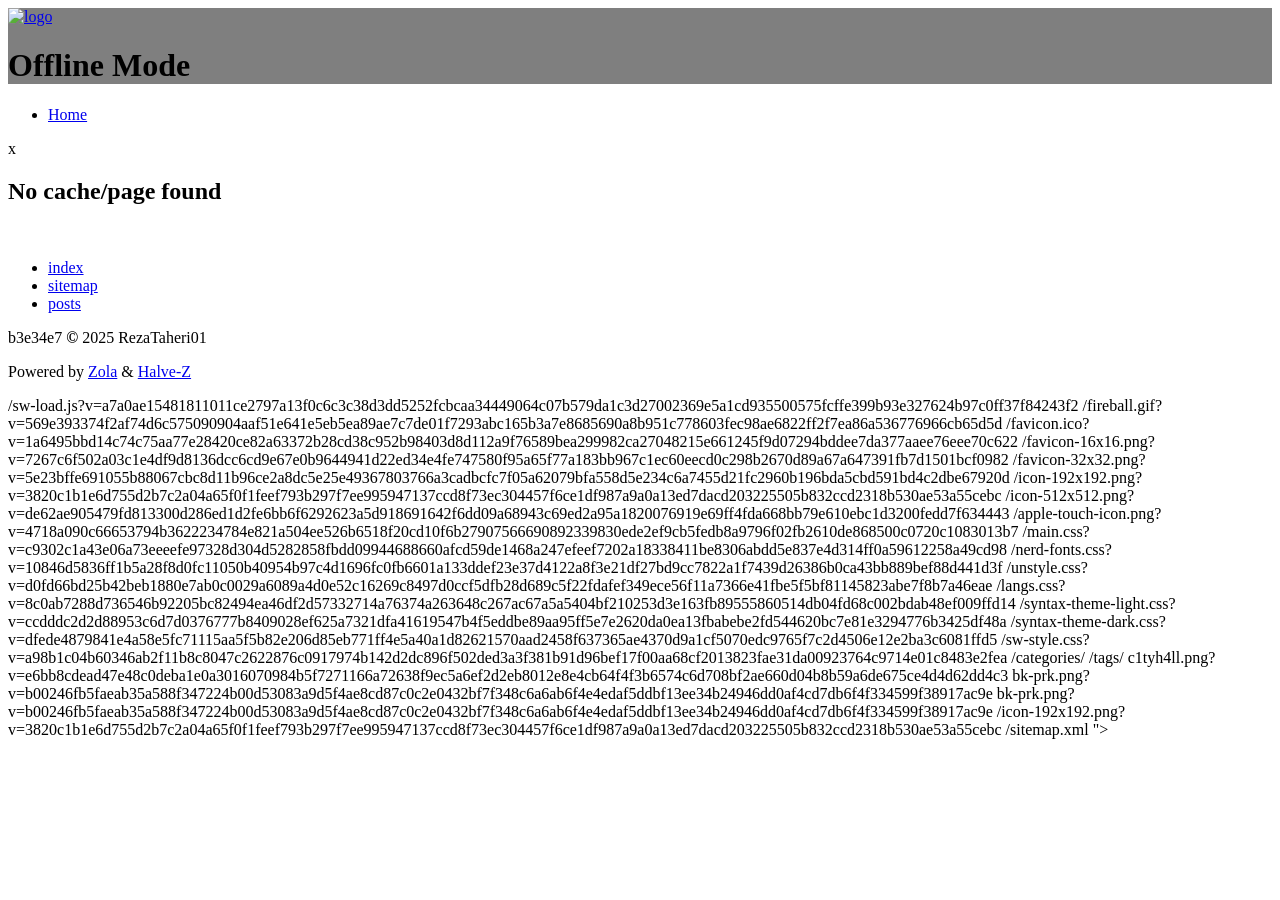
==== public/offline/index.html @ 07a977c9 "initial commit" ====
<!doctype html><html lang=en><head><meta charset=utf-8><meta content="width=device-width,initial-scale=1,maximum-scale=5" name=viewport><meta content=strict-origin-when-cross-origin name=referrer><meta content="default-src 'none'; font-src 'self' data:; img-src 'self'    ; script-src 'self' ; manifest-src 'self'; style-src 'self' 'sha512-NVAIvfFb2IBj+S/kQaZ78orXjd1D4Pxb5UN2fSayKCV6QdP5TEPmp9D4A6WNDZ5sBaDzWjJX2YE4n4Zfur416g==' 'sha512-sKMPvRXUp+YB1ax6LVwVIhc9uSglfPg7BUm6EdAC+1dXVMEa5OvqIHnHLCiFJGTi78TOI0q6AHTpZEYW3h/3ig==' ; media-src 'self'; frame-src 'self' https://player.vimeo.com/ https://www.youtube.com/ https://www.youtube-nocookie.com/ ; object-src 'none'; base-uri 'self'; form-action 'self'; connect-src 'none'" http-equiv=Content-Security-Policy><meta content=index,follow name=robots><meta content=#2C2D32 name=theme-color><link href=/manifest.json rel=manifest><title>Offline Mode • About Reza</title><meta content=RezaTaheri01 name=author><meta content="Simple about me" name=description><link title="About Reza Atom Feed" href=https://rezataheri.github.io/atom.xml rel=alternate type=application/atom+xml><meta content=en_US property=og:locale><meta content=article property=og:type><meta content="Offline Mode" property=og:title><meta content=https://rezataheri.github.io/offline/ property=og:url><meta content="About Reza" property=og:site_name><link href=https://rezataheri.github.io/offline/ rel=canonical><meta content=/icon-192x192.png name=twitter:card><meta content=/icon-192x192.png name=twitter:image><meta content=/icon-192x192.png property=og:image><meta content="Offline Mode" name=twitter:title><meta content=320 name=MobileOptimized><meta content=True name=HandheldFriendly><meta content=yes name=mobile-web-app-capable><meta content=yes name=apple-mobile-web-app-capable><meta content="width=device-width,initial-scale=1.0,maximum-scale=5" name=viewport><link href=/apple-touch-icon.png rel=apple-touch-icon sizes=180x180><link href="/favicon-32x32.png?v=5e23bffe691055b88067cbc8d11b96ce2a8dc5e25e49367803766a3cadbcfc7f05a62079bfa558d5e234c6a7455d21fc2960b196bda5cbd591bd4c2dbe67920d" rel=icon sizes=32x32 type=image/png><link href="/favicon-16x16.png?v=7267c6f502a03c1e4df9d8136dcc6cd9e67e0b9644941d22ed34e4fe747580f95a65f77a183bb967c1ec60eecd0c298b2670d89a67a647391fb7d1501bcf0982" rel=icon sizes=16x16 type=image/png><link href="/unstyle.css?v=d0fd66bd25b42beb1880e7ab0c0029a6089a4d0e52c16269c8497d0ccf5dfb28d689c5f22fdafef349ece56f11a7366e41fbe5f5bf81145823abe7f8b7a46eae" rel=stylesheet><link href="/main.css?v=c9302c1a43e06a73eeeefe97328d304d5282858fbdd09944688660afcd59de1468a247efeef7202a18338411be8306abdd5e837e4d314ff0a59612258a49cd98" rel=stylesheet><link href="/langs.css?v=8c0ab7288d736546b92205bc82494ea46df2d57332714a76374a263648c267ac67a5a5404bf210253d3e163fb89555860514db04fd68c002bdab48ef009ffd14" rel=stylesheet><link href="/syntax-theme-light.css?v=ccdddc2d2d88953c6d7d0376777b8409028ef625a7321dfa41619547b4f5eddbe89aa95ff5e7e2620da0ea13fbabebe2fd544620bc7e81e3294776b3425df48a" media="(prefers-color-scheme: light)" rel=stylesheet><link href="/syntax-theme-dark.css?v=dfede4879841e4a58e5fc71115aa5f5b82e206d85eb771ff4e5a40a1d82621570aad2458f637365ae4370d9a1cf5070edc9765f7c2d4506e12e2ba3c6081ffd5" media="(prefers-color-scheme: dark)" rel=stylesheet><link href="/sw-style.css?v=a98b1c04b60346ab2f11b8c8047c2622876c0917974b142d2dc896f502ded3a3f381b91d96bef17f00aa68cf2013823fae31da00923764c9714e01c8483e2fea" rel=stylesheet><style>#posts.inner-post-page .block-left{background:linear-gradient(rgba(0,0,0,0.5),rgba(0,0,0,0.5)),url("/bk-prk.png?v=b00246fb5faeab35a588f347224b00d53083a9d5f4ae8cd87c0c2e0432bf7f348c6a6ab6f4e4edaf5ddbf13ee34b24946dd0af4cd7db6f4f334599f38917ac9e") no-repeat;background-size:cover}</style><style>#posts .block-left{background:linear-gradient(rgba(0,0,0,0.5),rgba(0,0,0,0.5)),url("/bk-prk.png?v=b00246fb5faeab35a588f347224b00d53083a9d5f4ae8cd87c0c2e0432bf7f348c6a6ab6f4e4edaf5ddbf13ee34b24946dd0af4cd7db6f4f334599f38917ac9e") no-repeat;background-size:cover,cover}.block-left{background:linear-gradient(rgba(44,45,51,0.9),rgba(44,45,51,0.9)),url("/c1tyh4ll.png?v=e6bb8cdead47e48c0deba1e0a3016070984b5f7271166a72638f9ec5a6ef2d2eb8012e8e4cb64f4f3b6574c6d708bf2ae660d04b8b59a6de675ce4d4d62dd4c3") no-repeat;background-size:cover}</style><body class=inner-post-page id=posts><div class=block-left><div class=content><a class=logo href=/><img src="/icon-192x192.png?v=3820c1b1e6d755d2b7c2a04a65f0f1feef793b297f7ee995947137ccd8f73ec304457f6ce1df987a9a0a13ed7dacd203225505b832ccd2318b530ae53a55cebc" alt=logo height=64 width=64></a><div class=post-title-section><h1 class=section-title>Offline Mode</h1></div></div></div><div class=block-right><div id=nav-container><nav class=nav-bar role=navigation><ul class=nav-menu><li><a href=/>Home</a></ul></nav></div><div class="inner-post content"><div class=date-highlight>x</div><h2 id=No_cache/page_found>No cache/page found</h2><br></div><section class=footer-content><footer id=footer-block><nav class=nav-footer role=navigation><ul aria-label="footer links" class=footer-links><li><a href=/>index</a><li><a href=/sitemap.xml>sitemap</a><li><a href=/posts/>posts</a></ul></nav><p>b3e34e7 <b>©</b> 2025 RezaTaheri01<p>Powered by <a href=https://www.getzola.org target=_blank>Zola</a> & <a href=https://halve-z.netlify.app target=_blank>Halve-Z</a></footer></section></div><div class=toastBox></div><span id=precache-payload>/sw-load.js?v=a7a0ae15481811011ce2797a13f0c6c3c38d3dd5252fcbcaa34449064c07b579da1c3d27002369e5a1cd935500575fcffe399b93e327624b97c0ff37f84243f2 /fireball.gif?v=569e393374f2af74d6c575090904aaf51e641e5eb5ea89ae7c7de01f7293abc165b3a7e8685690a8b951c778603fec98ae6822ff2f7ea86a536776966cb65d5d /favicon.ico?v=1a6495bbd14c74c75aa77e28420ce82a63372b28cd38c952b98403d8d112a9f76589bea299982ca27048215e661245f9d07294bddee7da377aaee76eee70c622 /favicon-16x16.png?v=7267c6f502a03c1e4df9d8136dcc6cd9e67e0b9644941d22ed34e4fe747580f95a65f77a183bb967c1ec60eecd0c298b2670d89a67a647391fb7d1501bcf0982 /favicon-32x32.png?v=5e23bffe691055b88067cbc8d11b96ce2a8dc5e25e49367803766a3cadbcfc7f05a62079bfa558d5e234c6a7455d21fc2960b196bda5cbd591bd4c2dbe67920d /icon-192x192.png?v=3820c1b1e6d755d2b7c2a04a65f0f1feef793b297f7ee995947137ccd8f73ec304457f6ce1df987a9a0a13ed7dacd203225505b832ccd2318b530ae53a55cebc /icon-512x512.png?v=de62ae905479fd813300d286ed1d2fe6bb6f6292623a5d918691642f6dd09a68943c69ed2a95a1820076919e69ff4fda668bb79e610ebc1d3200fedd7f634443 /apple-touch-icon.png?v=4718a090c66653794b3622234784e821a504ee526b6518f20cd10f6b27907566690892339830ede2ef9cb5fedb8a9796f02fb2610de868500c0720c1083013b7 /main.css?v=c9302c1a43e06a73eeeefe97328d304d5282858fbdd09944688660afcd59de1468a247efeef7202a18338411be8306abdd5e837e4d314ff0a59612258a49cd98 /nerd-fonts.css?v=10846d5836ff1b5a28f8d0fc11050b40954b97c4d1696fc0fb6601a133ddef23e37d4122a8f3e21df27bd9cc7822a1f7439d26386b0ca43bb889bef88d441d3f /unstyle.css?v=d0fd66bd25b42beb1880e7ab0c0029a6089a4d0e52c16269c8497d0ccf5dfb28d689c5f22fdafef349ece56f11a7366e41fbe5f5bf81145823abe7f8b7a46eae /langs.css?v=8c0ab7288d736546b92205bc82494ea46df2d57332714a76374a263648c267ac67a5a5404bf210253d3e163fb89555860514db04fd68c002bdab48ef009ffd14 /syntax-theme-light.css?v=ccdddc2d2d88953c6d7d0376777b8409028ef625a7321dfa41619547b4f5eddbe89aa95ff5e7e2620da0ea13fbabebe2fd544620bc7e81e3294776b3425df48a /syntax-theme-dark.css?v=dfede4879841e4a58e5fc71115aa5f5b82e206d85eb771ff4e5a40a1d82621570aad2458f637365ae4370d9a1cf5070edc9765f7c2d4506e12e2ba3c6081ffd5 /sw-style.css?v=a98b1c04b60346ab2f11b8c8047c2622876c0917974b142d2dc896f502ded3a3f381b91d96bef17f00aa68cf2013823fae31da00923764c9714e01c8483e2fea /categories/ /tags/ c1tyh4ll.png?v=e6bb8cdead47e48c0deba1e0a3016070984b5f7271166a72638f9ec5a6ef2d2eb8012e8e4cb64f4f3b6574c6d708bf2ae660d04b8b59a6de675ce4d4d62dd4c3 bk-prk.png?v=b00246fb5faeab35a588f347224b00d53083a9d5f4ae8cd87c0c2e0432bf7f348c6a6ab6f4e4edaf5ddbf13ee34b24946dd0af4cd7db6f4f334599f38917ac9e bk-prk.png?v=b00246fb5faeab35a588f347224b00d53083a9d5f4ae8cd87c0c2e0432bf7f348c6a6ab6f4e4edaf5ddbf13ee34b24946dd0af4cd7db6f4f334599f38917ac9e /icon-192x192.png?v=3820c1b1e6d755d2b7c2a04a65f0f1feef793b297f7ee995947137ccd8f73ec304457f6ce1df987a9a0a13ed7dacd203225505b832ccd2318b530ae53a55cebc /sitemap.xml "></span><script integrity="sha512-p6CuFUgYEQEc4nl6E/DGw8ONPdUlL8vKo0RJBkwHtXnaHD0nACNp5aHNk1UAV1/P/jmbk+MnYkuXwP83+EJD8g==" src="/sw-load.js?v=a7a0ae15481811011ce2797a13f0c6c3c38d3dd5252fcbcaa34449064c07b579da1c3d27002369e5a1cd935500575fcffe399b93e327624b97c0ff37f84243f2" type=module></script>
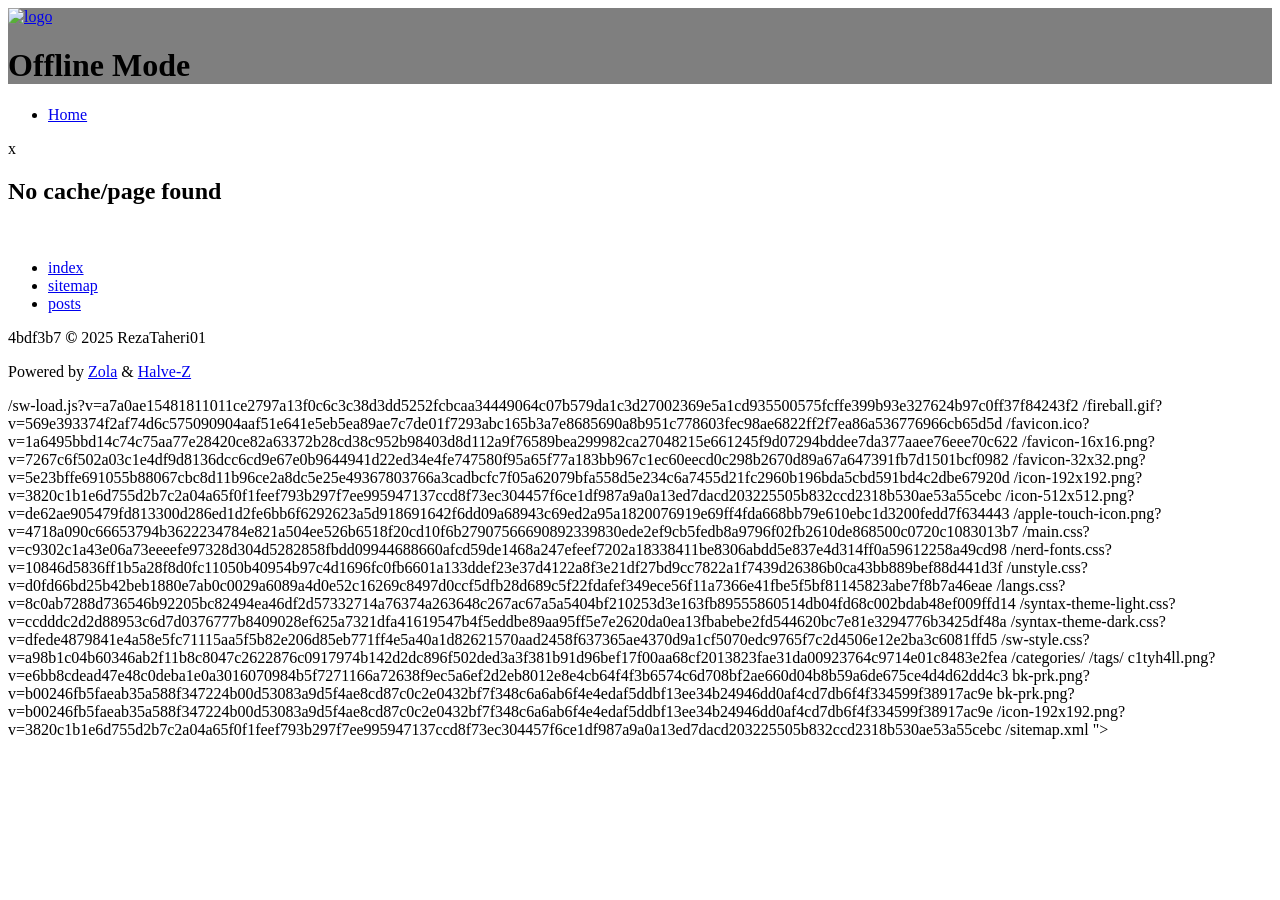
==== commit 2af49a61: "build" ====
--- a/public/offline/index.html
+++ b/public/offline/index.html
@@ -1 +1 @@
-<!doctype html><html lang=en><head><meta charset=utf-8><meta content="width=device-width,initial-scale=1,maximum-scale=5" name=viewport><meta content=strict-origin-when-cross-origin name=referrer><meta content="default-src 'none'; font-src 'self' data:; img-src 'self'    ; script-src 'self' ; manifest-src 'self'; style-src 'self' 'sha512-NVAIvfFb2IBj+S/kQaZ78orXjd1D4Pxb5UN2fSayKCV6QdP5TEPmp9D4A6WNDZ5sBaDzWjJX2YE4n4Zfur416g==' 'sha512-sKMPvRXUp+YB1ax6LVwVIhc9uSglfPg7BUm6EdAC+1dXVMEa5OvqIHnHLCiFJGTi78TOI0q6AHTpZEYW3h/3ig==' ; media-src 'self'; frame-src 'self' https://player.vimeo.com/ https://www.youtube.com/ https://www.youtube-nocookie.com/ ; object-src 'none'; base-uri 'self'; form-action 'self'; connect-src 'none'" http-equiv=Content-Security-Policy><meta content=index,follow name=robots><meta content=#2C2D32 name=theme-color><link href=/manifest.json rel=manifest><title>Offline Mode • About Reza</title><meta content=RezaTaheri01 name=author><meta content="Simple about me" name=description><link title="About Reza Atom Feed" href=https://rezataheri.github.io/atom.xml rel=alternate type=application/atom+xml><meta content=en_US property=og:locale><meta content=article property=og:type><meta content="Offline Mode" property=og:title><meta content=https://rezataheri.github.io/offline/ property=og:url><meta content="About Reza" property=og:site_name><link href=https://rezataheri.github.io/offline/ rel=canonical><meta content=/icon-192x192.png name=twitter:card><meta content=/icon-192x192.png name=twitter:image><meta content=/icon-192x192.png property=og:image><meta content="Offline Mode" name=twitter:title><meta content=320 name=MobileOptimized><meta content=True name=HandheldFriendly><meta content=yes name=mobile-web-app-capable><meta content=yes name=apple-mobile-web-app-capable><meta content="width=device-width,initial-scale=1.0,maximum-scale=5" name=viewport><link href=/apple-touch-icon.png rel=apple-touch-icon sizes=180x180><link href="/favicon-32x32.png?v=5e23bffe691055b88067cbc8d11b96ce2a8dc5e25e49367803766a3cadbcfc7f05a62079bfa558d5e234c6a7455d21fc2960b196bda5cbd591bd4c2dbe67920d" rel=icon sizes=32x32 type=image/png><link href="/favicon-16x16.png?v=7267c6f502a03c1e4df9d8136dcc6cd9e67e0b9644941d22ed34e4fe747580f95a65f77a183bb967c1ec60eecd0c298b2670d89a67a647391fb7d1501bcf0982" rel=icon sizes=16x16 type=image/png><link href="/unstyle.css?v=d0fd66bd25b42beb1880e7ab0c0029a6089a4d0e52c16269c8497d0ccf5dfb28d689c5f22fdafef349ece56f11a7366e41fbe5f5bf81145823abe7f8b7a46eae" rel=stylesheet><link href="/main.css?v=c9302c1a43e06a73eeeefe97328d304d5282858fbdd09944688660afcd59de1468a247efeef7202a18338411be8306abdd5e837e4d314ff0a59612258a49cd98" rel=stylesheet><link href="/langs.css?v=8c0ab7288d736546b92205bc82494ea46df2d57332714a76374a263648c267ac67a5a5404bf210253d3e163fb89555860514db04fd68c002bdab48ef009ffd14" rel=stylesheet><link href="/syntax-theme-light.css?v=ccdddc2d2d88953c6d7d0376777b8409028ef625a7321dfa41619547b4f5eddbe89aa95ff5e7e2620da0ea13fbabebe2fd544620bc7e81e3294776b3425df48a" media="(prefers-color-scheme: light)" rel=stylesheet><link href="/syntax-theme-dark.css?v=dfede4879841e4a58e5fc71115aa5f5b82e206d85eb771ff4e5a40a1d82621570aad2458f637365ae4370d9a1cf5070edc9765f7c2d4506e12e2ba3c6081ffd5" media="(prefers-color-scheme: dark)" rel=stylesheet><link href="/sw-style.css?v=a98b1c04b60346ab2f11b8c8047c2622876c0917974b142d2dc896f502ded3a3f381b91d96bef17f00aa68cf2013823fae31da00923764c9714e01c8483e2fea" rel=stylesheet><style>#posts.inner-post-page .block-left{background:linear-gradient(rgba(0,0,0,0.5),rgba(0,0,0,0.5)),url("/bk-prk.png?v=b00246fb5faeab35a588f347224b00d53083a9d5f4ae8cd87c0c2e0432bf7f348c6a6ab6f4e4edaf5ddbf13ee34b24946dd0af4cd7db6f4f334599f38917ac9e") no-repeat;background-size:cover}</style><style>#posts .block-left{background:linear-gradient(rgba(0,0,0,0.5),rgba(0,0,0,0.5)),url("/bk-prk.png?v=b00246fb5faeab35a588f347224b00d53083a9d5f4ae8cd87c0c2e0432bf7f348c6a6ab6f4e4edaf5ddbf13ee34b24946dd0af4cd7db6f4f334599f38917ac9e") no-repeat;background-size:cover,cover}.block-left{background:linear-gradient(rgba(44,45,51,0.9),rgba(44,45,51,0.9)),url("/c1tyh4ll.png?v=e6bb8cdead47e48c0deba1e0a3016070984b5f7271166a72638f9ec5a6ef2d2eb8012e8e4cb64f4f3b6574c6d708bf2ae660d04b8b59a6de675ce4d4d62dd4c3") no-repeat;background-size:cover}</style><body class=inner-post-page id=posts><div class=block-left><div class=content><a class=logo href=/><img src="/icon-192x192.png?v=3820c1b1e6d755d2b7c2a04a65f0f1feef793b297f7ee995947137ccd8f73ec304457f6ce1df987a9a0a13ed7dacd203225505b832ccd2318b530ae53a55cebc" alt=logo height=64 width=64></a><div class=post-title-section><h1 class=section-title>Offline Mode</h1></div></div></div><div class=block-right><div id=nav-container><nav class=nav-bar role=navigation><ul class=nav-menu><li><a href=/>Home</a></ul></nav></div><div class="inner-post content"><div class=date-highlight>x</div><h2 id=No_cache/page_found>No cache/page found</h2><br></div><section class=footer-content><footer id=footer-block><nav class=nav-footer role=navigation><ul aria-label="footer links" class=footer-links><li><a href=/>index</a><li><a href=/sitemap.xml>sitemap</a><li><a href=/posts/>posts</a></ul></nav><p>b3e34e7 <b>©</b> 2025 RezaTaheri01<p>Powered by <a href=https://www.getzola.org target=_blank>Zola</a> & <a href=https://halve-z.netlify.app target=_blank>Halve-Z</a></footer></section></div><div class=toastBox></div><span id=precache-payload>/sw-load.js?v=a7a0ae15481811011ce2797a13f0c6c3c38d3dd5252fcbcaa34449064c07b579da1c3d27002369e5a1cd935500575fcffe399b93e327624b97c0ff37f84243f2 /fireball.gif?v=569e393374f2af74d6c575090904aaf51e641e5eb5ea89ae7c7de01f7293abc165b3a7e8685690a8b951c778603fec98ae6822ff2f7ea86a536776966cb65d5d /favicon.ico?v=1a6495bbd14c74c75aa77e28420ce82a63372b28cd38c952b98403d8d112a9f76589bea299982ca27048215e661245f9d07294bddee7da377aaee76eee70c622 /favicon-16x16.png?v=7267c6f502a03c1e4df9d8136dcc6cd9e67e0b9644941d22ed34e4fe747580f95a65f77a183bb967c1ec60eecd0c298b2670d89a67a647391fb7d1501bcf0982 /favicon-32x32.png?v=5e23bffe691055b88067cbc8d11b96ce2a8dc5e25e49367803766a3cadbcfc7f05a62079bfa558d5e234c6a7455d21fc2960b196bda5cbd591bd4c2dbe67920d /icon-192x192.png?v=3820c1b1e6d755d2b7c2a04a65f0f1feef793b297f7ee995947137ccd8f73ec304457f6ce1df987a9a0a13ed7dacd203225505b832ccd2318b530ae53a55cebc /icon-512x512.png?v=de62ae905479fd813300d286ed1d2fe6bb6f6292623a5d918691642f6dd09a68943c69ed2a95a1820076919e69ff4fda668bb79e610ebc1d3200fedd7f634443 /apple-touch-icon.png?v=4718a090c66653794b3622234784e821a504ee526b6518f20cd10f6b27907566690892339830ede2ef9cb5fedb8a9796f02fb2610de868500c0720c1083013b7 /main.css?v=c9302c1a43e06a73eeeefe97328d304d5282858fbdd09944688660afcd59de1468a247efeef7202a18338411be8306abdd5e837e4d314ff0a59612258a49cd98 /nerd-fonts.css?v=10846d5836ff1b5a28f8d0fc11050b40954b97c4d1696fc0fb6601a133ddef23e37d4122a8f3e21df27bd9cc7822a1f7439d26386b0ca43bb889bef88d441d3f /unstyle.css?v=d0fd66bd25b42beb1880e7ab0c0029a6089a4d0e52c16269c8497d0ccf5dfb28d689c5f22fdafef349ece56f11a7366e41fbe5f5bf81145823abe7f8b7a46eae /langs.css?v=8c0ab7288d736546b92205bc82494ea46df2d57332714a76374a263648c267ac67a5a5404bf210253d3e163fb89555860514db04fd68c002bdab48ef009ffd14 /syntax-theme-light.css?v=ccdddc2d2d88953c6d7d0376777b8409028ef625a7321dfa41619547b4f5eddbe89aa95ff5e7e2620da0ea13fbabebe2fd544620bc7e81e3294776b3425df48a /syntax-theme-dark.css?v=dfede4879841e4a58e5fc71115aa5f5b82e206d85eb771ff4e5a40a1d82621570aad2458f637365ae4370d9a1cf5070edc9765f7c2d4506e12e2ba3c6081ffd5 /sw-style.css?v=a98b1c04b60346ab2f11b8c8047c2622876c0917974b142d2dc896f502ded3a3f381b91d96bef17f00aa68cf2013823fae31da00923764c9714e01c8483e2fea /categories/ /tags/ c1tyh4ll.png?v=e6bb8cdead47e48c0deba1e0a3016070984b5f7271166a72638f9ec5a6ef2d2eb8012e8e4cb64f4f3b6574c6d708bf2ae660d04b8b59a6de675ce4d4d62dd4c3 bk-prk.png?v=b00246fb5faeab35a588f347224b00d53083a9d5f4ae8cd87c0c2e0432bf7f348c6a6ab6f4e4edaf5ddbf13ee34b24946dd0af4cd7db6f4f334599f38917ac9e bk-prk.png?v=b00246fb5faeab35a588f347224b00d53083a9d5f4ae8cd87c0c2e0432bf7f348c6a6ab6f4e4edaf5ddbf13ee34b24946dd0af4cd7db6f4f334599f38917ac9e /icon-192x192.png?v=3820c1b1e6d755d2b7c2a04a65f0f1feef793b297f7ee995947137ccd8f73ec304457f6ce1df987a9a0a13ed7dacd203225505b832ccd2318b530ae53a55cebc /sitemap.xml "></span><script integrity="sha512-p6CuFUgYEQEc4nl6E/DGw8ONPdUlL8vKo0RJBkwHtXnaHD0nACNp5aHNk1UAV1/P/jmbk+MnYkuXwP83+EJD8g==" src="/sw-load.js?v=a7a0ae15481811011ce2797a13f0c6c3c38d3dd5252fcbcaa34449064c07b579da1c3d27002369e5a1cd935500575fcffe399b93e327624b97c0ff37f84243f2" type=module></script>+<!doctype html><html lang=en><head><meta charset=utf-8><meta content="width=device-width,initial-scale=1,maximum-scale=5" name=viewport><meta content=strict-origin-when-cross-origin name=referrer><meta content="default-src 'none'; font-src 'self' data:; img-src 'self'    ; script-src 'self' ; manifest-src 'self'; style-src 'self' 'sha512-NVAIvfFb2IBj+S/kQaZ78orXjd1D4Pxb5UN2fSayKCV6QdP5TEPmp9D4A6WNDZ5sBaDzWjJX2YE4n4Zfur416g==' 'sha512-sKMPvRXUp+YB1ax6LVwVIhc9uSglfPg7BUm6EdAC+1dXVMEa5OvqIHnHLCiFJGTi78TOI0q6AHTpZEYW3h/3ig==' ; media-src 'self'; frame-src 'self' https://player.vimeo.com/ https://www.youtube.com/ https://www.youtube-nocookie.com/ ; object-src 'none'; base-uri 'self'; form-action 'self'; connect-src 'none'" http-equiv=Content-Security-Policy><meta content=index,follow name=robots><meta content=#2C2D32 name=theme-color><link href=/manifest.json rel=manifest><title>Offline Mode • About Reza</title><meta content=RezaTaheri01 name=author><meta content="Simple about me" name=description><link title="About Reza Atom Feed" href=https://rezataheri.github.io/atom.xml rel=alternate type=application/atom+xml><meta content=en_US property=og:locale><meta content=article property=og:type><meta content="Offline Mode" property=og:title><meta content=https://rezataheri.github.io/offline/ property=og:url><meta content="About Reza" property=og:site_name><link href=https://rezataheri.github.io/offline/ rel=canonical><meta content=/icon-192x192.png name=twitter:card><meta content=/icon-192x192.png name=twitter:image><meta content=/icon-192x192.png property=og:image><meta content="Offline Mode" name=twitter:title><meta content=320 name=MobileOptimized><meta content=True name=HandheldFriendly><meta content=yes name=mobile-web-app-capable><meta content=yes name=apple-mobile-web-app-capable><meta content="width=device-width,initial-scale=1.0,maximum-scale=5" name=viewport><link href=/apple-touch-icon.png rel=apple-touch-icon sizes=180x180><link href="/favicon-32x32.png?v=5e23bffe691055b88067cbc8d11b96ce2a8dc5e25e49367803766a3cadbcfc7f05a62079bfa558d5e234c6a7455d21fc2960b196bda5cbd591bd4c2dbe67920d" rel=icon sizes=32x32 type=image/png><link href="/favicon-16x16.png?v=7267c6f502a03c1e4df9d8136dcc6cd9e67e0b9644941d22ed34e4fe747580f95a65f77a183bb967c1ec60eecd0c298b2670d89a67a647391fb7d1501bcf0982" rel=icon sizes=16x16 type=image/png><link href="/unstyle.css?v=d0fd66bd25b42beb1880e7ab0c0029a6089a4d0e52c16269c8497d0ccf5dfb28d689c5f22fdafef349ece56f11a7366e41fbe5f5bf81145823abe7f8b7a46eae" rel=stylesheet><link href="/main.css?v=c9302c1a43e06a73eeeefe97328d304d5282858fbdd09944688660afcd59de1468a247efeef7202a18338411be8306abdd5e837e4d314ff0a59612258a49cd98" rel=stylesheet><link href="/langs.css?v=8c0ab7288d736546b92205bc82494ea46df2d57332714a76374a263648c267ac67a5a5404bf210253d3e163fb89555860514db04fd68c002bdab48ef009ffd14" rel=stylesheet><link href="/syntax-theme-light.css?v=ccdddc2d2d88953c6d7d0376777b8409028ef625a7321dfa41619547b4f5eddbe89aa95ff5e7e2620da0ea13fbabebe2fd544620bc7e81e3294776b3425df48a" media="(prefers-color-scheme: light)" rel=stylesheet><link href="/syntax-theme-dark.css?v=dfede4879841e4a58e5fc71115aa5f5b82e206d85eb771ff4e5a40a1d82621570aad2458f637365ae4370d9a1cf5070edc9765f7c2d4506e12e2ba3c6081ffd5" media="(prefers-color-scheme: dark)" rel=stylesheet><link href="/sw-style.css?v=a98b1c04b60346ab2f11b8c8047c2622876c0917974b142d2dc896f502ded3a3f381b91d96bef17f00aa68cf2013823fae31da00923764c9714e01c8483e2fea" rel=stylesheet><style>#posts.inner-post-page .block-left{background:linear-gradient(rgba(0,0,0,0.5),rgba(0,0,0,0.5)),url("/bk-prk.png?v=b00246fb5faeab35a588f347224b00d53083a9d5f4ae8cd87c0c2e0432bf7f348c6a6ab6f4e4edaf5ddbf13ee34b24946dd0af4cd7db6f4f334599f38917ac9e") no-repeat;background-size:cover}</style><style>#posts .block-left{background:linear-gradient(rgba(0,0,0,0.5),rgba(0,0,0,0.5)),url("/bk-prk.png?v=b00246fb5faeab35a588f347224b00d53083a9d5f4ae8cd87c0c2e0432bf7f348c6a6ab6f4e4edaf5ddbf13ee34b24946dd0af4cd7db6f4f334599f38917ac9e") no-repeat;background-size:cover,cover}.block-left{background:linear-gradient(rgba(44,45,51,0.9),rgba(44,45,51,0.9)),url("/c1tyh4ll.png?v=e6bb8cdead47e48c0deba1e0a3016070984b5f7271166a72638f9ec5a6ef2d2eb8012e8e4cb64f4f3b6574c6d708bf2ae660d04b8b59a6de675ce4d4d62dd4c3") no-repeat;background-size:cover}</style><body class=inner-post-page id=posts><div class=block-left><div class=content><a class=logo href=/><img src="/icon-192x192.png?v=3820c1b1e6d755d2b7c2a04a65f0f1feef793b297f7ee995947137ccd8f73ec304457f6ce1df987a9a0a13ed7dacd203225505b832ccd2318b530ae53a55cebc" alt=logo height=64 width=64></a><div class=post-title-section><h1 class=section-title>Offline Mode</h1></div></div></div><div class=block-right><div id=nav-container><nav class=nav-bar role=navigation><ul class=nav-menu><li><a href=/>Home</a></ul></nav></div><div class="inner-post content"><div class=date-highlight>x</div><h2 id=No_cache/page_found>No cache/page found</h2><br></div><section class=footer-content><footer id=footer-block><nav class=nav-footer role=navigation><ul aria-label="footer links" class=footer-links><li><a href=/>index</a><li><a href=/sitemap.xml>sitemap</a><li><a href=/posts/>posts</a></ul></nav><p>4bdf3b7 <b>©</b> 2025 RezaTaheri01<p>Powered by <a href=https://www.getzola.org target=_blank>Zola</a> & <a href=https://halve-z.netlify.app target=_blank>Halve-Z</a></footer></section></div><div class=toastBox></div><span id=precache-payload>/sw-load.js?v=a7a0ae15481811011ce2797a13f0c6c3c38d3dd5252fcbcaa34449064c07b579da1c3d27002369e5a1cd935500575fcffe399b93e327624b97c0ff37f84243f2 /fireball.gif?v=569e393374f2af74d6c575090904aaf51e641e5eb5ea89ae7c7de01f7293abc165b3a7e8685690a8b951c778603fec98ae6822ff2f7ea86a536776966cb65d5d /favicon.ico?v=1a6495bbd14c74c75aa77e28420ce82a63372b28cd38c952b98403d8d112a9f76589bea299982ca27048215e661245f9d07294bddee7da377aaee76eee70c622 /favicon-16x16.png?v=7267c6f502a03c1e4df9d8136dcc6cd9e67e0b9644941d22ed34e4fe747580f95a65f77a183bb967c1ec60eecd0c298b2670d89a67a647391fb7d1501bcf0982 /favicon-32x32.png?v=5e23bffe691055b88067cbc8d11b96ce2a8dc5e25e49367803766a3cadbcfc7f05a62079bfa558d5e234c6a7455d21fc2960b196bda5cbd591bd4c2dbe67920d /icon-192x192.png?v=3820c1b1e6d755d2b7c2a04a65f0f1feef793b297f7ee995947137ccd8f73ec304457f6ce1df987a9a0a13ed7dacd203225505b832ccd2318b530ae53a55cebc /icon-512x512.png?v=de62ae905479fd813300d286ed1d2fe6bb6f6292623a5d918691642f6dd09a68943c69ed2a95a1820076919e69ff4fda668bb79e610ebc1d3200fedd7f634443 /apple-touch-icon.png?v=4718a090c66653794b3622234784e821a504ee526b6518f20cd10f6b27907566690892339830ede2ef9cb5fedb8a9796f02fb2610de868500c0720c1083013b7 /main.css?v=c9302c1a43e06a73eeeefe97328d304d5282858fbdd09944688660afcd59de1468a247efeef7202a18338411be8306abdd5e837e4d314ff0a59612258a49cd98 /nerd-fonts.css?v=10846d5836ff1b5a28f8d0fc11050b40954b97c4d1696fc0fb6601a133ddef23e37d4122a8f3e21df27bd9cc7822a1f7439d26386b0ca43bb889bef88d441d3f /unstyle.css?v=d0fd66bd25b42beb1880e7ab0c0029a6089a4d0e52c16269c8497d0ccf5dfb28d689c5f22fdafef349ece56f11a7366e41fbe5f5bf81145823abe7f8b7a46eae /langs.css?v=8c0ab7288d736546b92205bc82494ea46df2d57332714a76374a263648c267ac67a5a5404bf210253d3e163fb89555860514db04fd68c002bdab48ef009ffd14 /syntax-theme-light.css?v=ccdddc2d2d88953c6d7d0376777b8409028ef625a7321dfa41619547b4f5eddbe89aa95ff5e7e2620da0ea13fbabebe2fd544620bc7e81e3294776b3425df48a /syntax-theme-dark.css?v=dfede4879841e4a58e5fc71115aa5f5b82e206d85eb771ff4e5a40a1d82621570aad2458f637365ae4370d9a1cf5070edc9765f7c2d4506e12e2ba3c6081ffd5 /sw-style.css?v=a98b1c04b60346ab2f11b8c8047c2622876c0917974b142d2dc896f502ded3a3f381b91d96bef17f00aa68cf2013823fae31da00923764c9714e01c8483e2fea /categories/ /tags/ c1tyh4ll.png?v=e6bb8cdead47e48c0deba1e0a3016070984b5f7271166a72638f9ec5a6ef2d2eb8012e8e4cb64f4f3b6574c6d708bf2ae660d04b8b59a6de675ce4d4d62dd4c3 bk-prk.png?v=b00246fb5faeab35a588f347224b00d53083a9d5f4ae8cd87c0c2e0432bf7f348c6a6ab6f4e4edaf5ddbf13ee34b24946dd0af4cd7db6f4f334599f38917ac9e bk-prk.png?v=b00246fb5faeab35a588f347224b00d53083a9d5f4ae8cd87c0c2e0432bf7f348c6a6ab6f4e4edaf5ddbf13ee34b24946dd0af4cd7db6f4f334599f38917ac9e /icon-192x192.png?v=3820c1b1e6d755d2b7c2a04a65f0f1feef793b297f7ee995947137ccd8f73ec304457f6ce1df987a9a0a13ed7dacd203225505b832ccd2318b530ae53a55cebc /sitemap.xml "></span><script integrity="sha512-p6CuFUgYEQEc4nl6E/DGw8ONPdUlL8vKo0RJBkwHtXnaHD0nACNp5aHNk1UAV1/P/jmbk+MnYkuXwP83+EJD8g==" src="/sw-load.js?v=a7a0ae15481811011ce2797a13f0c6c3c38d3dd5252fcbcaa34449064c07b579da1c3d27002369e5a1cd935500575fcffe399b93e327624b97c0ff37f84243f2" type=module></script>
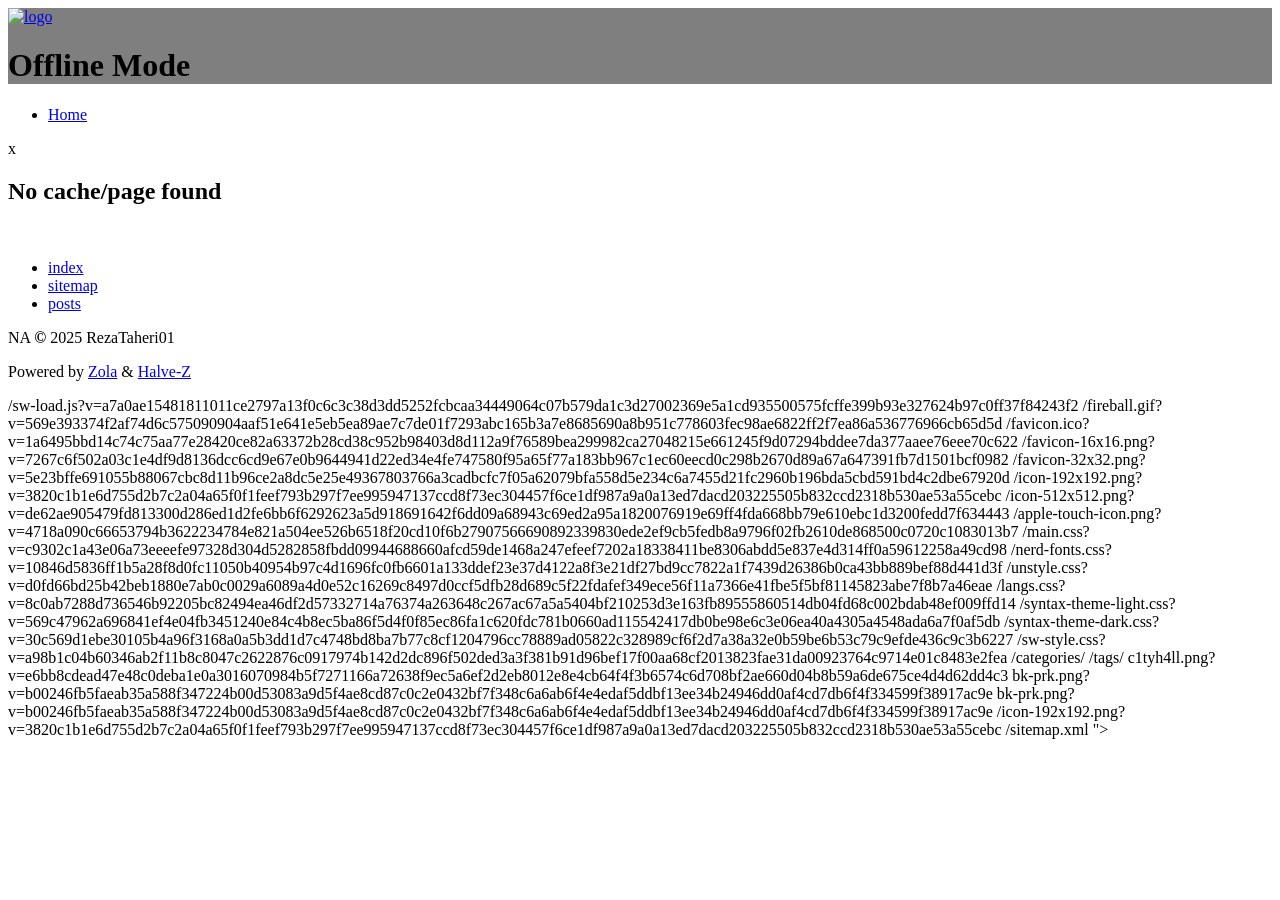
==== commit 9852bbfc: "public build" ====
--- a/public/offline/index.html
+++ b/public/offline/index.html
@@ -1 +1 @@
-<!doctype html><html lang=en><head><meta charset=utf-8><meta content="width=device-width,initial-scale=1,maximum-scale=5" name=viewport><meta content=strict-origin-when-cross-origin name=referrer><meta content="default-src 'none'; font-src 'self' data:; img-src 'self'    ; script-src 'self' ; manifest-src 'self'; style-src 'self' 'sha512-NVAIvfFb2IBj+S/kQaZ78orXjd1D4Pxb5UN2fSayKCV6QdP5TEPmp9D4A6WNDZ5sBaDzWjJX2YE4n4Zfur416g==' 'sha512-sKMPvRXUp+YB1ax6LVwVIhc9uSglfPg7BUm6EdAC+1dXVMEa5OvqIHnHLCiFJGTi78TOI0q6AHTpZEYW3h/3ig==' ; media-src 'self'; frame-src 'self' https://player.vimeo.com/ https://www.youtube.com/ https://www.youtube-nocookie.com/ ; object-src 'none'; base-uri 'self'; form-action 'self'; connect-src 'none'" http-equiv=Content-Security-Policy><meta content=index,follow name=robots><meta content=#2C2D32 name=theme-color><link href=/manifest.json rel=manifest><title>Offline Mode • About Reza</title><meta content=RezaTaheri01 name=author><meta content="Simple about me" name=description><link title="About Reza Atom Feed" href=https://rezataheri.github.io/atom.xml rel=alternate type=application/atom+xml><meta content=en_US property=og:locale><meta content=article property=og:type><meta content="Offline Mode" property=og:title><meta content=https://rezataheri.github.io/offline/ property=og:url><meta content="About Reza" property=og:site_name><link href=https://rezataheri.github.io/offline/ rel=canonical><meta content=/icon-192x192.png name=twitter:card><meta content=/icon-192x192.png name=twitter:image><meta content=/icon-192x192.png property=og:image><meta content="Offline Mode" name=twitter:title><meta content=320 name=MobileOptimized><meta content=True name=HandheldFriendly><meta content=yes name=mobile-web-app-capable><meta content=yes name=apple-mobile-web-app-capable><meta content="width=device-width,initial-scale=1.0,maximum-scale=5" name=viewport><link href=/apple-touch-icon.png rel=apple-touch-icon sizes=180x180><link href="/favicon-32x32.png?v=5e23bffe691055b88067cbc8d11b96ce2a8dc5e25e49367803766a3cadbcfc7f05a62079bfa558d5e234c6a7455d21fc2960b196bda5cbd591bd4c2dbe67920d" rel=icon sizes=32x32 type=image/png><link href="/favicon-16x16.png?v=7267c6f502a03c1e4df9d8136dcc6cd9e67e0b9644941d22ed34e4fe747580f95a65f77a183bb967c1ec60eecd0c298b2670d89a67a647391fb7d1501bcf0982" rel=icon sizes=16x16 type=image/png><link href="/unstyle.css?v=d0fd66bd25b42beb1880e7ab0c0029a6089a4d0e52c16269c8497d0ccf5dfb28d689c5f22fdafef349ece56f11a7366e41fbe5f5bf81145823abe7f8b7a46eae" rel=stylesheet><link href="/main.css?v=c9302c1a43e06a73eeeefe97328d304d5282858fbdd09944688660afcd59de1468a247efeef7202a18338411be8306abdd5e837e4d314ff0a59612258a49cd98" rel=stylesheet><link href="/langs.css?v=8c0ab7288d736546b92205bc82494ea46df2d57332714a76374a263648c267ac67a5a5404bf210253d3e163fb89555860514db04fd68c002bdab48ef009ffd14" rel=stylesheet><link href="/syntax-theme-light.css?v=ccdddc2d2d88953c6d7d0376777b8409028ef625a7321dfa41619547b4f5eddbe89aa95ff5e7e2620da0ea13fbabebe2fd544620bc7e81e3294776b3425df48a" media="(prefers-color-scheme: light)" rel=stylesheet><link href="/syntax-theme-dark.css?v=dfede4879841e4a58e5fc71115aa5f5b82e206d85eb771ff4e5a40a1d82621570aad2458f637365ae4370d9a1cf5070edc9765f7c2d4506e12e2ba3c6081ffd5" media="(prefers-color-scheme: dark)" rel=stylesheet><link href="/sw-style.css?v=a98b1c04b60346ab2f11b8c8047c2622876c0917974b142d2dc896f502ded3a3f381b91d96bef17f00aa68cf2013823fae31da00923764c9714e01c8483e2fea" rel=stylesheet><style>#posts.inner-post-page .block-left{background:linear-gradient(rgba(0,0,0,0.5),rgba(0,0,0,0.5)),url("/bk-prk.png?v=b00246fb5faeab35a588f347224b00d53083a9d5f4ae8cd87c0c2e0432bf7f348c6a6ab6f4e4edaf5ddbf13ee34b24946dd0af4cd7db6f4f334599f38917ac9e") no-repeat;background-size:cover}</style><style>#posts .block-left{background:linear-gradient(rgba(0,0,0,0.5),rgba(0,0,0,0.5)),url("/bk-prk.png?v=b00246fb5faeab35a588f347224b00d53083a9d5f4ae8cd87c0c2e0432bf7f348c6a6ab6f4e4edaf5ddbf13ee34b24946dd0af4cd7db6f4f334599f38917ac9e") no-repeat;background-size:cover,cover}.block-left{background:linear-gradient(rgba(44,45,51,0.9),rgba(44,45,51,0.9)),url("/c1tyh4ll.png?v=e6bb8cdead47e48c0deba1e0a3016070984b5f7271166a72638f9ec5a6ef2d2eb8012e8e4cb64f4f3b6574c6d708bf2ae660d04b8b59a6de675ce4d4d62dd4c3") no-repeat;background-size:cover}</style><body class=inner-post-page id=posts><div class=block-left><div class=content><a class=logo href=/><img src="/icon-192x192.png?v=3820c1b1e6d755d2b7c2a04a65f0f1feef793b297f7ee995947137ccd8f73ec304457f6ce1df987a9a0a13ed7dacd203225505b832ccd2318b530ae53a55cebc" alt=logo height=64 width=64></a><div class=post-title-section><h1 class=section-title>Offline Mode</h1></div></div></div><div class=block-right><div id=nav-container><nav class=nav-bar role=navigation><ul class=nav-menu><li><a href=/>Home</a></ul></nav></div><div class="inner-post content"><div class=date-highlight>x</div><h2 id=No_cache/page_found>No cache/page found</h2><br></div><section class=footer-content><footer id=footer-block><nav class=nav-footer role=navigation><ul aria-label="footer links" class=footer-links><li><a href=/>index</a><li><a href=/sitemap.xml>sitemap</a><li><a href=/posts/>posts</a></ul></nav><p>4bdf3b7 <b>©</b> 2025 RezaTaheri01<p>Powered by <a href=https://www.getzola.org target=_blank>Zola</a> & <a href=https://halve-z.netlify.app target=_blank>Halve-Z</a></footer></section></div><div class=toastBox></div><span id=precache-payload>/sw-load.js?v=a7a0ae15481811011ce2797a13f0c6c3c38d3dd5252fcbcaa34449064c07b579da1c3d27002369e5a1cd935500575fcffe399b93e327624b97c0ff37f84243f2 /fireball.gif?v=569e393374f2af74d6c575090904aaf51e641e5eb5ea89ae7c7de01f7293abc165b3a7e8685690a8b951c778603fec98ae6822ff2f7ea86a536776966cb65d5d /favicon.ico?v=1a6495bbd14c74c75aa77e28420ce82a63372b28cd38c952b98403d8d112a9f76589bea299982ca27048215e661245f9d07294bddee7da377aaee76eee70c622 /favicon-16x16.png?v=7267c6f502a03c1e4df9d8136dcc6cd9e67e0b9644941d22ed34e4fe747580f95a65f77a183bb967c1ec60eecd0c298b2670d89a67a647391fb7d1501bcf0982 /favicon-32x32.png?v=5e23bffe691055b88067cbc8d11b96ce2a8dc5e25e49367803766a3cadbcfc7f05a62079bfa558d5e234c6a7455d21fc2960b196bda5cbd591bd4c2dbe67920d /icon-192x192.png?v=3820c1b1e6d755d2b7c2a04a65f0f1feef793b297f7ee995947137ccd8f73ec304457f6ce1df987a9a0a13ed7dacd203225505b832ccd2318b530ae53a55cebc /icon-512x512.png?v=de62ae905479fd813300d286ed1d2fe6bb6f6292623a5d918691642f6dd09a68943c69ed2a95a1820076919e69ff4fda668bb79e610ebc1d3200fedd7f634443 /apple-touch-icon.png?v=4718a090c66653794b3622234784e821a504ee526b6518f20cd10f6b27907566690892339830ede2ef9cb5fedb8a9796f02fb2610de868500c0720c1083013b7 /main.css?v=c9302c1a43e06a73eeeefe97328d304d5282858fbdd09944688660afcd59de1468a247efeef7202a18338411be8306abdd5e837e4d314ff0a59612258a49cd98 /nerd-fonts.css?v=10846d5836ff1b5a28f8d0fc11050b40954b97c4d1696fc0fb6601a133ddef23e37d4122a8f3e21df27bd9cc7822a1f7439d26386b0ca43bb889bef88d441d3f /unstyle.css?v=d0fd66bd25b42beb1880e7ab0c0029a6089a4d0e52c16269c8497d0ccf5dfb28d689c5f22fdafef349ece56f11a7366e41fbe5f5bf81145823abe7f8b7a46eae /langs.css?v=8c0ab7288d736546b92205bc82494ea46df2d57332714a76374a263648c267ac67a5a5404bf210253d3e163fb89555860514db04fd68c002bdab48ef009ffd14 /syntax-theme-light.css?v=ccdddc2d2d88953c6d7d0376777b8409028ef625a7321dfa41619547b4f5eddbe89aa95ff5e7e2620da0ea13fbabebe2fd544620bc7e81e3294776b3425df48a /syntax-theme-dark.css?v=dfede4879841e4a58e5fc71115aa5f5b82e206d85eb771ff4e5a40a1d82621570aad2458f637365ae4370d9a1cf5070edc9765f7c2d4506e12e2ba3c6081ffd5 /sw-style.css?v=a98b1c04b60346ab2f11b8c8047c2622876c0917974b142d2dc896f502ded3a3f381b91d96bef17f00aa68cf2013823fae31da00923764c9714e01c8483e2fea /categories/ /tags/ c1tyh4ll.png?v=e6bb8cdead47e48c0deba1e0a3016070984b5f7271166a72638f9ec5a6ef2d2eb8012e8e4cb64f4f3b6574c6d708bf2ae660d04b8b59a6de675ce4d4d62dd4c3 bk-prk.png?v=b00246fb5faeab35a588f347224b00d53083a9d5f4ae8cd87c0c2e0432bf7f348c6a6ab6f4e4edaf5ddbf13ee34b24946dd0af4cd7db6f4f334599f38917ac9e bk-prk.png?v=b00246fb5faeab35a588f347224b00d53083a9d5f4ae8cd87c0c2e0432bf7f348c6a6ab6f4e4edaf5ddbf13ee34b24946dd0af4cd7db6f4f334599f38917ac9e /icon-192x192.png?v=3820c1b1e6d755d2b7c2a04a65f0f1feef793b297f7ee995947137ccd8f73ec304457f6ce1df987a9a0a13ed7dacd203225505b832ccd2318b530ae53a55cebc /sitemap.xml "></span><script integrity="sha512-p6CuFUgYEQEc4nl6E/DGw8ONPdUlL8vKo0RJBkwHtXnaHD0nACNp5aHNk1UAV1/P/jmbk+MnYkuXwP83+EJD8g==" src="/sw-load.js?v=a7a0ae15481811011ce2797a13f0c6c3c38d3dd5252fcbcaa34449064c07b579da1c3d27002369e5a1cd935500575fcffe399b93e327624b97c0ff37f84243f2" type=module></script>+<!doctype html><html lang=en><head><meta charset=utf-8><meta content="width=device-width,initial-scale=1,maximum-scale=5" name=viewport><meta content=strict-origin-when-cross-origin name=referrer><meta content="default-src 'none'; font-src 'self' data:; img-src 'self'    ; script-src 'self' ; manifest-src 'self'; style-src 'self' 'sha512-NVAIvfFb2IBj+S/kQaZ78orXjd1D4Pxb5UN2fSayKCV6QdP5TEPmp9D4A6WNDZ5sBaDzWjJX2YE4n4Zfur416g==' 'sha512-sKMPvRXUp+YB1ax6LVwVIhc9uSglfPg7BUm6EdAC+1dXVMEa5OvqIHnHLCiFJGTi78TOI0q6AHTpZEYW3h/3ig==' ; media-src 'self'; frame-src 'self' https://player.vimeo.com/ https://www.youtube.com/ https://www.youtube-nocookie.com/ ; object-src 'none'; base-uri 'self'; form-action 'self'; connect-src 'none'" http-equiv=Content-Security-Policy><meta content=index,follow name=robots><meta content=#2C2D32 name=theme-color><link href=/manifest.json rel=manifest><title>Offline Mode • About Reza</title><meta content=RezaTaheri01 name=author><meta content="Simple about me" name=description><link title="About Reza Atom Feed" href=https://rezataheri.github.io/atom.xml rel=alternate type=application/atom+xml><meta content=en_US property=og:locale><meta content=article property=og:type><meta content="Offline Mode" property=og:title><meta content=https://rezataheri.github.io/offline/ property=og:url><meta content="About Reza" property=og:site_name><link href=https://rezataheri.github.io/offline/ rel=canonical><meta content=/icon-192x192.png name=twitter:card><meta content=/icon-192x192.png name=twitter:image><meta content=/icon-192x192.png property=og:image><meta content="Offline Mode" name=twitter:title><meta content=320 name=MobileOptimized><meta content=True name=HandheldFriendly><meta content=yes name=mobile-web-app-capable><meta content=yes name=apple-mobile-web-app-capable><meta content="width=device-width,initial-scale=1.0,maximum-scale=5" name=viewport><link href=/apple-touch-icon.png rel=apple-touch-icon sizes=180x180><link href="/favicon-32x32.png?v=5e23bffe691055b88067cbc8d11b96ce2a8dc5e25e49367803766a3cadbcfc7f05a62079bfa558d5e234c6a7455d21fc2960b196bda5cbd591bd4c2dbe67920d" rel=icon sizes=32x32 type=image/png><link href="/favicon-16x16.png?v=7267c6f502a03c1e4df9d8136dcc6cd9e67e0b9644941d22ed34e4fe747580f95a65f77a183bb967c1ec60eecd0c298b2670d89a67a647391fb7d1501bcf0982" rel=icon sizes=16x16 type=image/png><link href="/unstyle.css?v=d0fd66bd25b42beb1880e7ab0c0029a6089a4d0e52c16269c8497d0ccf5dfb28d689c5f22fdafef349ece56f11a7366e41fbe5f5bf81145823abe7f8b7a46eae" rel=stylesheet><link href="/main.css?v=c9302c1a43e06a73eeeefe97328d304d5282858fbdd09944688660afcd59de1468a247efeef7202a18338411be8306abdd5e837e4d314ff0a59612258a49cd98" rel=stylesheet><link href="fontawesome 6.4.0/css/all.min.css" rel=stylesheet><link href="/langs.css?v=8c0ab7288d736546b92205bc82494ea46df2d57332714a76374a263648c267ac67a5a5404bf210253d3e163fb89555860514db04fd68c002bdab48ef009ffd14" rel=stylesheet><link href="/syntax-theme-light.css?v=569c47962a696841ef4e04fb3451240e84c4b8ec5ba86f5d4f0f85ec86fa1c620fdc781b0660ad115542417db0be98e6c3e06ea40a4305a4548ada6a7f0af5db" media="(prefers-color-scheme: light)" rel=stylesheet><link href="/syntax-theme-dark.css?v=30c569d1ebe30105b4a96f3168a0a5b3dd1d7c4748bd8ba7b77c8cf1204796cc78889ad05822c328989cf6f2d7a38a32e0b59be6b53c79c9efde436c9c3b6227" media="(prefers-color-scheme: dark)" rel=stylesheet><link href="/sw-style.css?v=a98b1c04b60346ab2f11b8c8047c2622876c0917974b142d2dc896f502ded3a3f381b91d96bef17f00aa68cf2013823fae31da00923764c9714e01c8483e2fea" rel=stylesheet><style>#posts.inner-post-page .block-left{background:linear-gradient(rgba(0,0,0,0.5),rgba(0,0,0,0.5)),url("/bk-prk.png?v=b00246fb5faeab35a588f347224b00d53083a9d5f4ae8cd87c0c2e0432bf7f348c6a6ab6f4e4edaf5ddbf13ee34b24946dd0af4cd7db6f4f334599f38917ac9e") no-repeat;background-size:cover}</style><style>#posts .block-left{background:linear-gradient(rgba(0,0,0,0.5),rgba(0,0,0,0.5)),url("/bk-prk.png?v=b00246fb5faeab35a588f347224b00d53083a9d5f4ae8cd87c0c2e0432bf7f348c6a6ab6f4e4edaf5ddbf13ee34b24946dd0af4cd7db6f4f334599f38917ac9e") no-repeat;background-size:cover,cover}.block-left{background:linear-gradient(rgba(44,45,51,0.9),rgba(44,45,51,0.9)),url("/c1tyh4ll.png?v=e6bb8cdead47e48c0deba1e0a3016070984b5f7271166a72638f9ec5a6ef2d2eb8012e8e4cb64f4f3b6574c6d708bf2ae660d04b8b59a6de675ce4d4d62dd4c3") no-repeat;background-size:cover}</style><body class=inner-post-page id=posts><div class=block-left><div class=content><a class=logo href=/><img src="/icon-192x192.png?v=3820c1b1e6d755d2b7c2a04a65f0f1feef793b297f7ee995947137ccd8f73ec304457f6ce1df987a9a0a13ed7dacd203225505b832ccd2318b530ae53a55cebc" alt=logo height=64 width=64></a><div class=post-title-section><h1 class=section-title>Offline Mode</h1></div></div></div><div class=block-right><div id=nav-container><nav class=nav-bar role=navigation><ul class=nav-menu><li><a href=/>Home</a></ul></nav></div><div class="inner-post content"><div class=date-highlight>x</div><h2 id=No_cache/page_found>No cache/page found</h2><br></div><section class=footer-content><footer id=footer-block><nav class=nav-footer role=navigation><ul aria-label="footer links" class=footer-links><li><a href=/>index</a><li><a href=/sitemap.xml>sitemap</a><li><a href=/posts/>posts</a></ul></nav><p>NA <b>©</b> 2025 RezaTaheri01<p>Powered by <a href=https://www.getzola.org target=_blank>Zola</a> & <a href=https://halve-z.netlify.app target=_blank>Halve-Z</a></footer></section></div><div class=toastBox></div><span id=precache-payload>/sw-load.js?v=a7a0ae15481811011ce2797a13f0c6c3c38d3dd5252fcbcaa34449064c07b579da1c3d27002369e5a1cd935500575fcffe399b93e327624b97c0ff37f84243f2 /fireball.gif?v=569e393374f2af74d6c575090904aaf51e641e5eb5ea89ae7c7de01f7293abc165b3a7e8685690a8b951c778603fec98ae6822ff2f7ea86a536776966cb65d5d /favicon.ico?v=1a6495bbd14c74c75aa77e28420ce82a63372b28cd38c952b98403d8d112a9f76589bea299982ca27048215e661245f9d07294bddee7da377aaee76eee70c622 /favicon-16x16.png?v=7267c6f502a03c1e4df9d8136dcc6cd9e67e0b9644941d22ed34e4fe747580f95a65f77a183bb967c1ec60eecd0c298b2670d89a67a647391fb7d1501bcf0982 /favicon-32x32.png?v=5e23bffe691055b88067cbc8d11b96ce2a8dc5e25e49367803766a3cadbcfc7f05a62079bfa558d5e234c6a7455d21fc2960b196bda5cbd591bd4c2dbe67920d /icon-192x192.png?v=3820c1b1e6d755d2b7c2a04a65f0f1feef793b297f7ee995947137ccd8f73ec304457f6ce1df987a9a0a13ed7dacd203225505b832ccd2318b530ae53a55cebc /icon-512x512.png?v=de62ae905479fd813300d286ed1d2fe6bb6f6292623a5d918691642f6dd09a68943c69ed2a95a1820076919e69ff4fda668bb79e610ebc1d3200fedd7f634443 /apple-touch-icon.png?v=4718a090c66653794b3622234784e821a504ee526b6518f20cd10f6b27907566690892339830ede2ef9cb5fedb8a9796f02fb2610de868500c0720c1083013b7 /main.css?v=c9302c1a43e06a73eeeefe97328d304d5282858fbdd09944688660afcd59de1468a247efeef7202a18338411be8306abdd5e837e4d314ff0a59612258a49cd98 /nerd-fonts.css?v=10846d5836ff1b5a28f8d0fc11050b40954b97c4d1696fc0fb6601a133ddef23e37d4122a8f3e21df27bd9cc7822a1f7439d26386b0ca43bb889bef88d441d3f /unstyle.css?v=d0fd66bd25b42beb1880e7ab0c0029a6089a4d0e52c16269c8497d0ccf5dfb28d689c5f22fdafef349ece56f11a7366e41fbe5f5bf81145823abe7f8b7a46eae /langs.css?v=8c0ab7288d736546b92205bc82494ea46df2d57332714a76374a263648c267ac67a5a5404bf210253d3e163fb89555860514db04fd68c002bdab48ef009ffd14 /syntax-theme-light.css?v=569c47962a696841ef4e04fb3451240e84c4b8ec5ba86f5d4f0f85ec86fa1c620fdc781b0660ad115542417db0be98e6c3e06ea40a4305a4548ada6a7f0af5db /syntax-theme-dark.css?v=30c569d1ebe30105b4a96f3168a0a5b3dd1d7c4748bd8ba7b77c8cf1204796cc78889ad05822c328989cf6f2d7a38a32e0b59be6b53c79c9efde436c9c3b6227 /sw-style.css?v=a98b1c04b60346ab2f11b8c8047c2622876c0917974b142d2dc896f502ded3a3f381b91d96bef17f00aa68cf2013823fae31da00923764c9714e01c8483e2fea /categories/ /tags/ c1tyh4ll.png?v=e6bb8cdead47e48c0deba1e0a3016070984b5f7271166a72638f9ec5a6ef2d2eb8012e8e4cb64f4f3b6574c6d708bf2ae660d04b8b59a6de675ce4d4d62dd4c3 bk-prk.png?v=b00246fb5faeab35a588f347224b00d53083a9d5f4ae8cd87c0c2e0432bf7f348c6a6ab6f4e4edaf5ddbf13ee34b24946dd0af4cd7db6f4f334599f38917ac9e bk-prk.png?v=b00246fb5faeab35a588f347224b00d53083a9d5f4ae8cd87c0c2e0432bf7f348c6a6ab6f4e4edaf5ddbf13ee34b24946dd0af4cd7db6f4f334599f38917ac9e /icon-192x192.png?v=3820c1b1e6d755d2b7c2a04a65f0f1feef793b297f7ee995947137ccd8f73ec304457f6ce1df987a9a0a13ed7dacd203225505b832ccd2318b530ae53a55cebc /sitemap.xml "></span><script integrity="sha512-p6CuFUgYEQEc4nl6E/DGw8ONPdUlL8vKo0RJBkwHtXnaHD0nACNp5aHNk1UAV1/P/jmbk+MnYkuXwP83+EJD8g==" src="/sw-load.js?v=a7a0ae15481811011ce2797a13f0c6c3c38d3dd5252fcbcaa34449064c07b579da1c3d27002369e5a1cd935500575fcffe399b93e327624b97c0ff37f84243f2" type=module></script>
